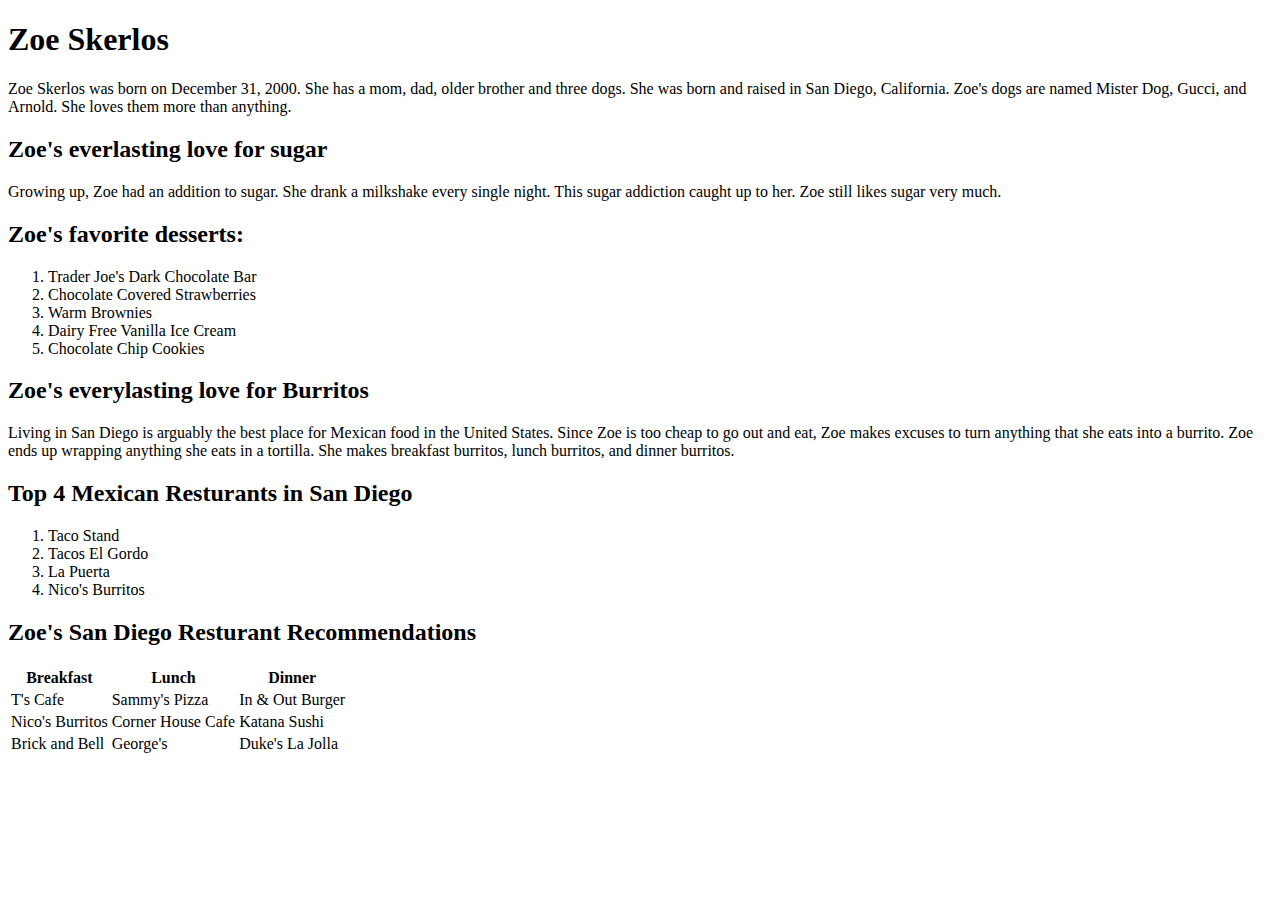
==== index.html @ 92cb49cc "update README.md" ====
<!doctype html>
<html lang="en">
  <head>
    <title>Zoe Skerlos</title>
    <meta charset="utf-8"/>
  </head>

  <body>
    <h1>Zoe Skerlos</h1>

    <p>Zoe Skerlos was born on December 31, 2000. She has a mom, dad, older brother and three dogs. She was born and raised in San Diego, California. Zoe's dogs are named Mister Dog, Gucci, and Arnold. She loves them more than anything. </p>

    <h2>Zoe's everlasting love for sugar </h2>

    <p>Growing up, Zoe had an addition to sugar. She drank a milkshake every single night. This sugar addiction caught up to her. Zoe still likes sugar very much.</p>

    <h2>Zoe's favorite desserts: </h2>
    <ol>
      <li> Trader Joe's Dark Chocolate Bar</li>
      <li> Chocolate Covered Strawberries</li>
      <li> Warm Brownies </li>
      <li>Dairy Free Vanilla Ice Cream</li>
      <li>Chocolate Chip Cookies</li>
    </ol>

    <h2>Zoe's everylasting love for Burritos </h2>

    <p>Living in San Diego is arguably the best place for Mexican food in the United States. Since Zoe is too cheap to go out and eat, Zoe makes excuses to turn anything that she eats into a burrito. Zoe ends up wrapping anything she eats in a tortilla. She makes breakfast burritos, lunch burritos, and dinner burritos. </p>

    <h2>Top 4 Mexican Resturants in San Diego </h2>
    <ol>
      <li>Taco Stand </li>
      <li>Tacos El Gordo</li>
      <li>La Puerta</li>
      <li>Nico's Burritos</li>
    </ol>

    <h2>Zoe's San Diego Resturant Recommendations</h2>

  

    <table>
      <tr>
      <th>Breakfast</th>
      <th>Lunch</th>
      <th>Dinner</th>
      </tr>
      <tr>
        <td>T's Cafe</td>
        <td>Sammy's Pizza</td>
        <td>In & Out Burger</td>
      </tr>
      <tr>
        <td>Nico's Burritos</td>
        <td>Corner House Cafe</td>
        <td>Katana Sushi</td>
      </tr>
      <tr>
        <td>Brick and Bell</td>
        <td>George's</td>
        <td>Duke's La Jolla</td>
      </table>
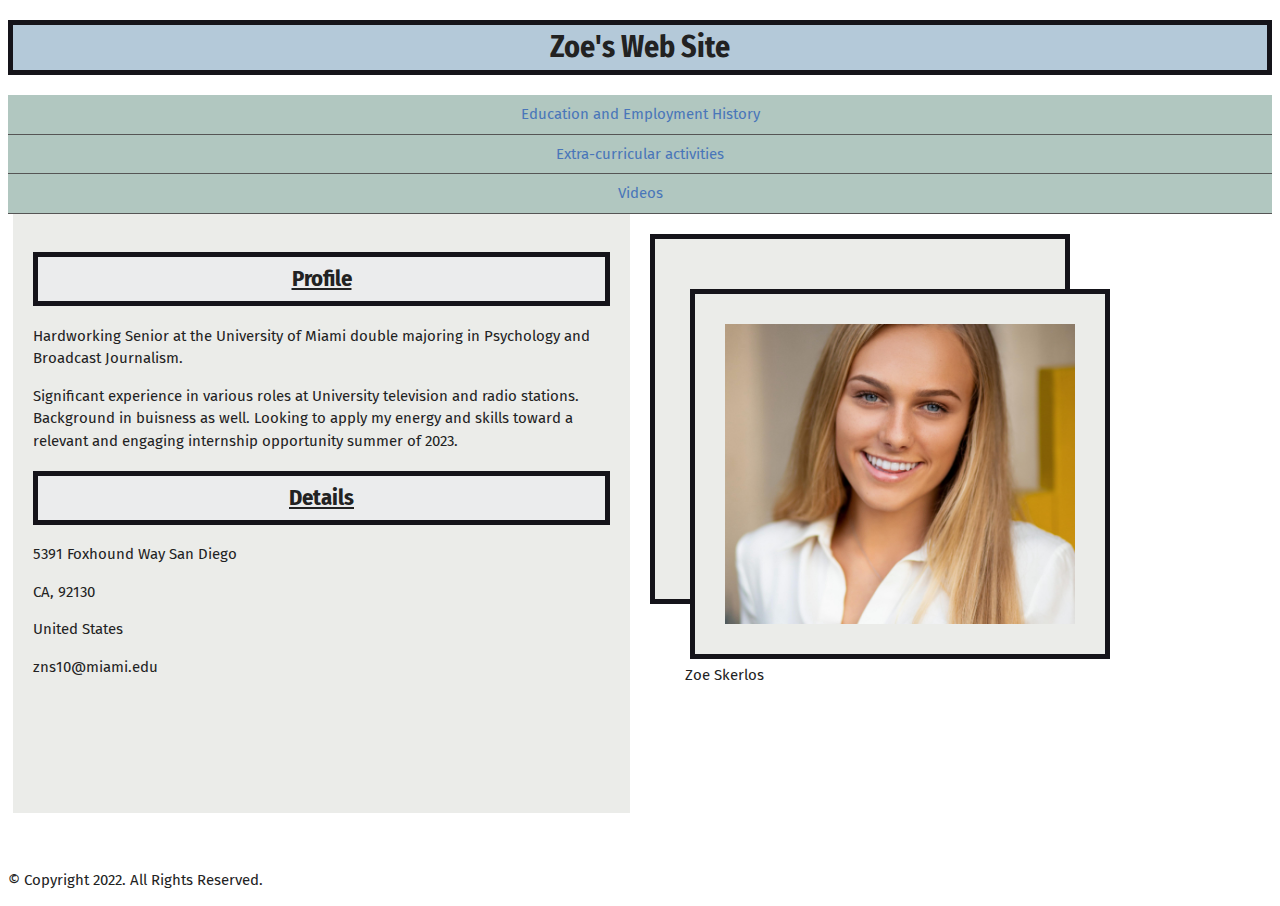
==== commit 1f6afd94: "cname" ====
--- a/index.html
+++ b/index.html
@@ -1,62 +1,61 @@
-<!doctype html>
+<!DOCTYPE html>
 <html lang="en">
   <head>
+    <meta charset="utf-8" />
     <title>Zoe Skerlos</title>
-    <meta charset="utf-8"/>
-  </head>
+  <link href="css/zoe.css" rel="stylesheet" />
+</head>
 
-  <body>
-    <h1>Zoe Skerlos</h1>
+<body>
 
-    <p>Zoe Skerlos was born on December 31, 2000. She has a mom, dad, older brother and three dogs. She was born and raised in San Diego, California. Zoe's dogs are named Mister Dog, Gucci, and Arnold. She loves them more than anything. </p>
+  <header>
+    <h1>Zoe's Web Site</h1>
+  </header>
 
-    <h2>Zoe's everlasting love for sugar </h2>
+  <nav>
+    <ul>
+      <li><a href="inner-page.html"> Education and Employment History</a></li>
+      <li><a href="activities.html"> Extra-curricular activities</a></li>
+      <li><a href="vids.html"> Videos </a></li>
+    </ul>
+  </nav>
 
-    <p>Growing up, Zoe had an addition to sugar. She drank a milkshake every single night. This sugar addiction caught up to her. Zoe still likes sugar very much.</p>
+     <main class="grid">
 
-    <h2>Zoe's favorite desserts: </h2>
-    <ol>
-      <li> Trader Joe's Dark Chocolate Bar</li>
-      <li> Chocolate Covered Strawberries</li>
-      <li> Warm Brownies </li>
-      <li>Dairy Free Vanilla Ice Cream</li>
-      <li>Chocolate Chip Cookies</li>
-    </ol>
+       <section id="introduction">
+         <article>
+           <h2>Profile</h2>
 
-    <h2>Zoe's everylasting love for Burritos </h2>
+             <p>Hardworking Senior at the University of Miami double majoring in Psychology and Broadcast Journalism.</p>
+             <p>Significant experience in various roles at University television and radio stations. Background in buisness as well. Looking to apply my energy and skills toward a relevant and engaging internship opportunity summer of 2023.</p>
 
-    <p>Living in San Diego is arguably the best place for Mexican food in the United States. Since Zoe is too cheap to go out and eat, Zoe makes excuses to turn anything that she eats into a burrito. Zoe ends up wrapping anything she eats in a tortilla. She makes breakfast burritos, lunch burritos, and dinner burritos. </p>
 
-    <h2>Top 4 Mexican Resturants in San Diego </h2>
-    <ol>
-      <li>Taco Stand </li>
-      <li>Tacos El Gordo</li>
-      <li>La Puerta</li>
-      <li>Nico's Burritos</li>
-    </ol>
 
-    <h2>Zoe's San Diego Resturant Recommendations</h2>
+            <h2>Details</h2>
 
-  
+            <p>5391 Foxhound Way San Diego</p>
+            <p>CA, 92130</p>
+            <p>United States</p>
+            <p>zns10@miami.edu</p>
+ </article>
+   </section>
 
-    <table>
-      <tr>
-      <th>Breakfast</th>
-      <th>Lunch</th>
-      <th>Dinner</th>
-      </tr>
-      <tr>
-        <td>T's Cafe</td>
-        <td>Sammy's Pizza</td>
-        <td>In & Out Burger</td>
-      </tr>
-      <tr>
-        <td>Nico's Burritos</td>
-        <td>Corner House Cafe</td>
-        <td>Katana Sushi</td>
-      </tr>
-      <tr>
-        <td>Brick and Bell</td>
-        <td>George's</td>
-        <td>Duke's La Jolla</td>
-      </table>
+   <section id="img">
+  <article>
+
+   <figure>
+     <img src="images/zoe-skerlos.jpg" alt="Zoe" id="z"/>
+     <figcaption>Zoe Skerlos <!--Photo by: Studio m)--></figcaption>
+   </figure>
+
+ </article>
+</section>
+
+
+ </main>
+    <footer>
+      <p>&copy; Copyright 2022. All Rights Reserved.</p>
+    </footer>
+
+  </body>
+</html>
--- a/css/zoe.css
+++ b/css/zoe.css
@@ -0,0 +1,164 @@
+@import url('https://fonts.googleapis.com/css2?family=Fira+Sans+Condensed:wght@300&family=Fira+Sans:wght@500&display=swap');
+
+body {
+  font-family: "Fira Sans", "Helvetica", "Arial", sans-serif;
+  line-height: 1.5;
+  font-size: 15px;
+  color: #222;
+}
+
+a,
+a:link{
+  color: #4976b9;
+  text-decoration: none;
+}
+
+a:visited{
+  color: #4b195d;
+}
+
+a:hover{
+  color: rgb(195,16,36);
+  text-decoration: underline;
+}
+
+a:active{
+  color: rgb(253, 185,86);
+}
+
+h1,
+h2{
+  text-align: center;
+  font-family: "Fira Sans Condensed", "Rockwell", "Georgia", serif;
+  font weight: 300;
+  background-color: rgb(235,236,237)
+}
+
+h1{
+  font-stretch: expanded;
+  background-color: rgb(180,201,217);
+  border: 5px solid rgb(21,20,26);
+}
+
+h2{
+  font-stretch: expanded;
+  text-decoration: underline;
+  padding: 5px;
+  border: 5px solid rgb(21,20,26);
+}
+
+
+main{
+  display: grid;
+  grid-template-columns: 1fr 1fr;
+  grid-template-areas:
+  "header   header"
+  "flag      main"
+  "flag      footer"
+}
+
+ul {
+ list-style-type: none;
+ margin: 0;
+ padding: 0;
+ background-color:rgb(177,199,192);;
+}
+
+li a {
+ display: block;
+ color: rgb(206,223,191);
+ padding: 8px 16px;
+ text-align: center;
+ border-bottom: 1px solid #555;
+}
+
+li a:hover {
+ background-color: rgb(233,235,208);
+ color: white;
+}
+
+.grid{
+  display: grid;
+  grid-template-columns: 1fr 1fr;
+  grid-template-rows: 600px;
+  grid-row-gap: 20px;
+  grid-column-gap:10px
+}
+
+
+#introduction{
+  display: grid;
+  grid-template-columns: 1fr;
+  padding:20px;
+  margin-right: 5px;
+  margin-bottom: 1px;
+  margin-left: 5px;
+  background-color: rgb(235,236,233)
+}
+
+figure{
+  margin-left: auto;
+}
+
+
+
+#z {
+  display: grid;
+  width: 350px;
+  height: 300px;
+  padding: 30px;
+  text-align: left;
+  border: 5px solid rgb(21,20,26);
+  margin: 5px;
+  margin-right: 60px;
+  margin-top: 20px;
+  background-color: rgb(235,236,233)
+}
+
+#img{
+  display: grid;
+  width: 350px;
+  height: 300px;
+  padding: 30px;
+  text-align: left;
+  border: 5px solid rgb(21,20,26);
+  margin: 5px;
+  margin-right: 60px;
+  margin-top: 20px;
+  background-color: rgb(235,236,233);
+
+}
+
+#experience {
+  font-stretch: expanded;
+  text-align: left;
+  padding: 5px;
+  border: 5px solid rgb(21,20,26)
+}
+
+#education{
+  grid-template-columns: 1fr 1fr;
+  padding: 5px;
+  border: 5px solid rgb(21,20,26)
+}
+
+.ss{
+  padding: 10px;
+  margin: 2px;
+}
+
+.rs{
+  padding: 10px;
+  margin: 2px;
+}
+
+.restaurant{
+  padding: 10px;
+  margin: 2px;
+}
+
+
+
+#desk{
+padding: .5px;
+}
